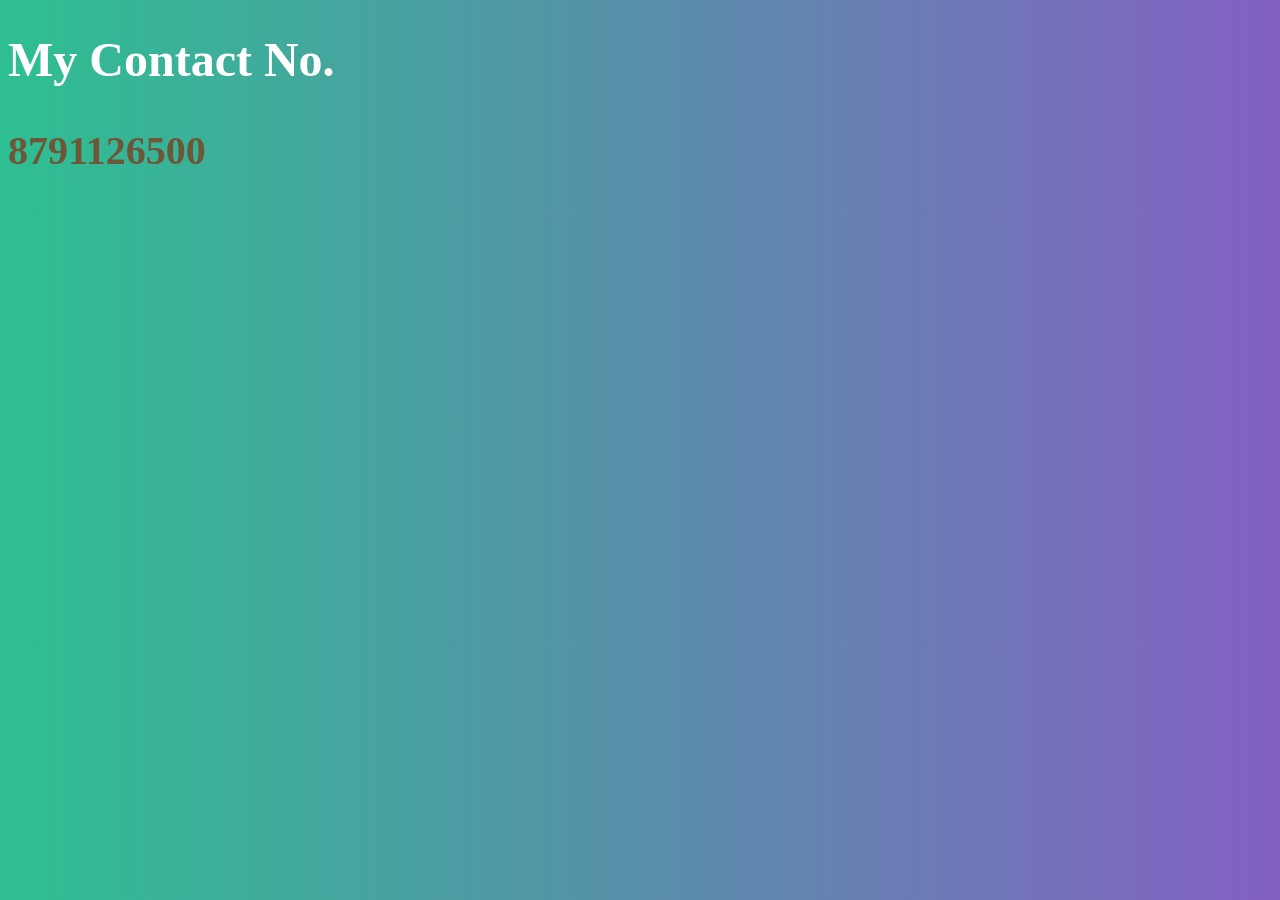
==== contact.html @ f7604b3e "my portfolio" ====
<!DOCTYPE html>
<html lang="en">
<head>
    <meta charset="UTF-8">
    <meta name="viewport" content="width=device-width, initial-scale=1.0">
    <title>contact</title>
    <style>
        body{
       background: #8360c3; 
      background: -webkit-linear-gradient(to right, #2ebf91, #8360c3);  
      background: linear-gradient(to right, #2ebf91, #8360c3); 
        }
        h1{
            color: white;
            font-size: 3rem;
            font-family: cursive;
        }
        p{
            font-size: 2.5rem;
            color: rgb(110, 87, 57);
            font-weight: 800;
        }
    </style>
</head>
<body>
    <h1>My Contact No. </h1>

    <p> 8791126500 </p>
</body>
</html>
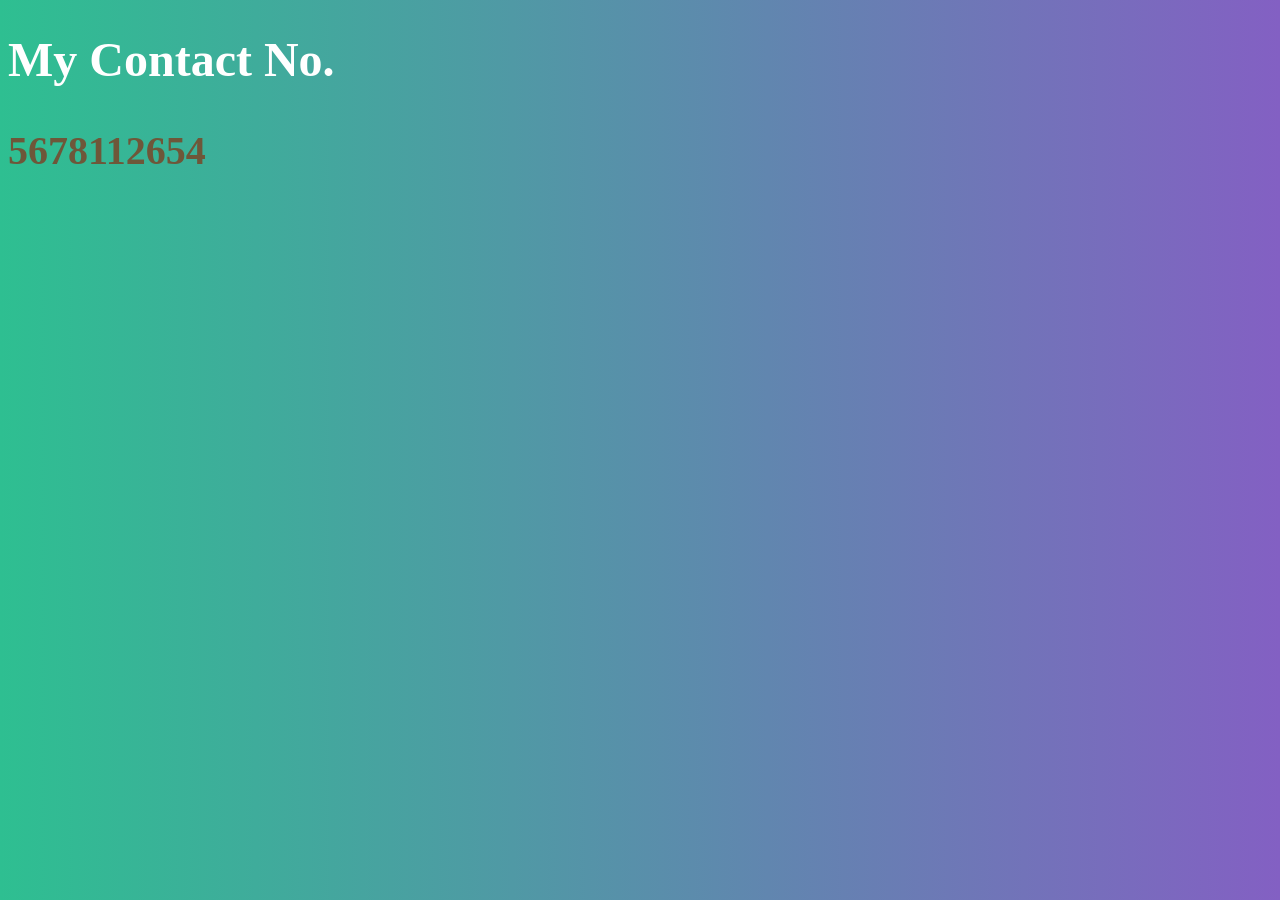
==== commit 15c05f22: "Update contact.html" ====
--- a/contact.html
+++ b/contact.html
@@ -25,6 +25,6 @@
 <body>
     <h1>My Contact No. </h1>
 
-    <p> 8791126500 </p>
+    <p>5678112654</p>
 </body>
-</html>+</html>
